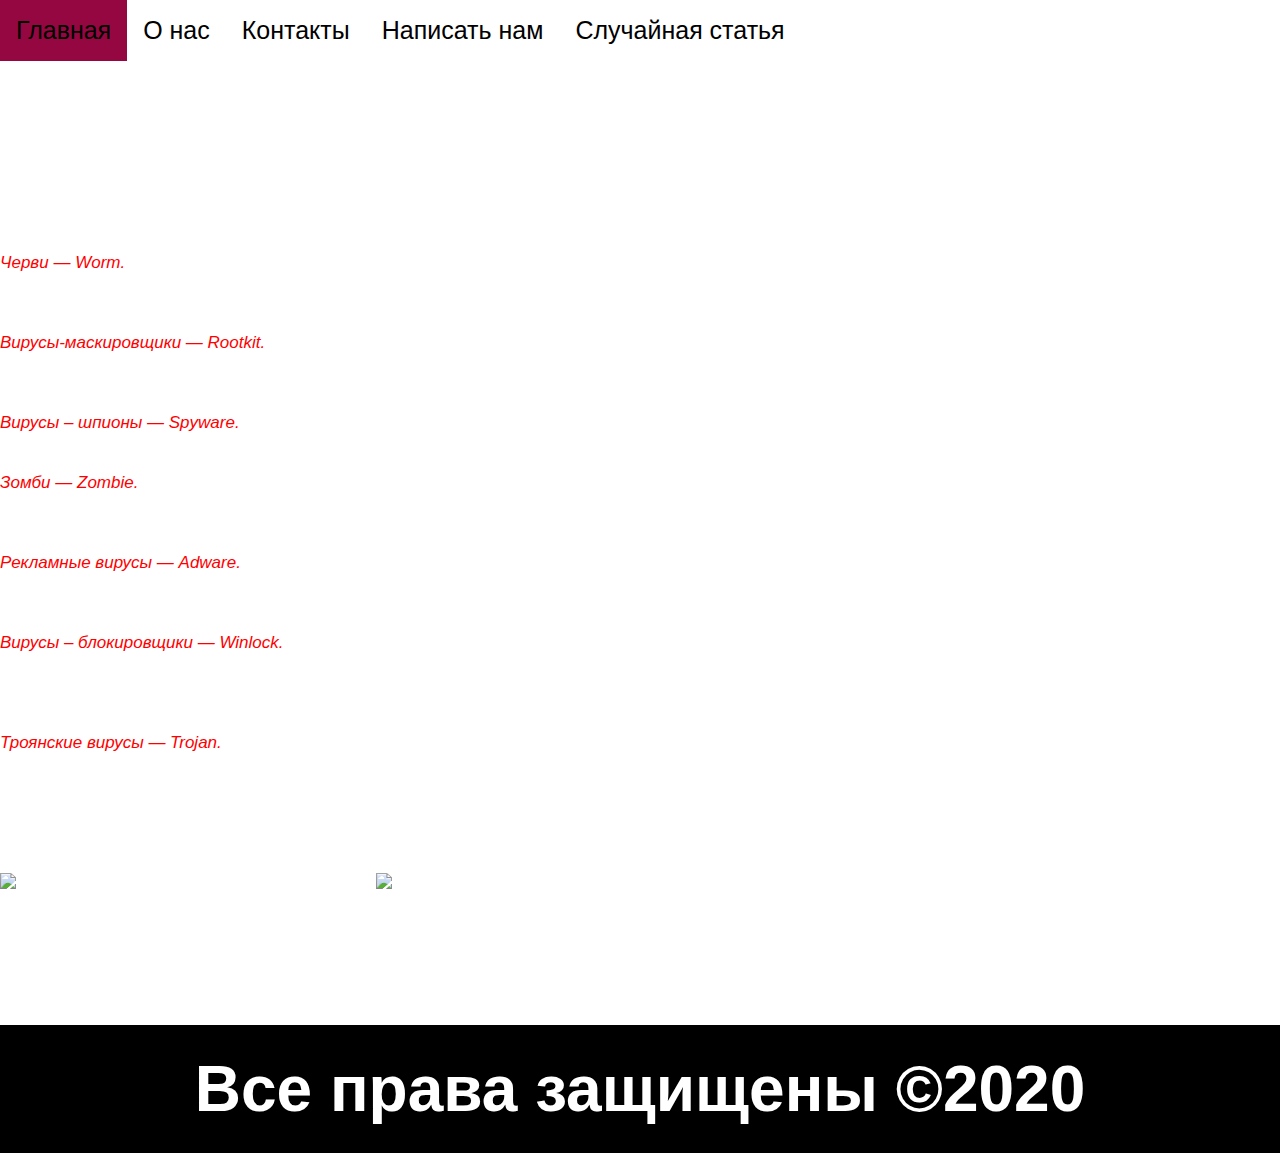
==== index.html @ 6163a580 "Add files via upload" ====
<!DOCTYPE html>

<html lang="en">

<head>

	<meta charset="UTF-8">

	<meta name="viewport" content="width=device-width, initial-scale=1.0">

	<title>ВсеВирусы</title>
     
    <link rel="stylesheet" href="https://tmk8686.github.io/Virusesinfo/style.css">

</head>

<header>

		<div id="navbar">

		<a href="https://tmk8686.github.io/Virusesinfo/index.html">Главная</a>

		<a href="https://tmk8686.github.io/Virusesinfo/aboutus.html">О нас</a>

		<a href="https://tmk8686.github.io/Virusesinfo/contacts.html">Контакты</a>

		<a href="mailto:tairalisheruly@mail.ru">Написать нам</a>

         <a href="https://tmk8686.github.io/Virusesinfo/contacts.html">Случайная статья</a>

	</div>

	</header>
	
<script>

	window.onscroll = function () {stickyNav()};

	var navbar = document.getElementById ("navbar");

    var stickyTop = navbar.offsetTop;

    function stickyNav () {

    	if (window.pageYOffset >= stickyTop) {

    		navbar.classList.add ("sticky")

    	} else {

    		navbar.classList.remove ("sticky");

    	}

    }

</script>

<body>
	
<div class="page">
     
     <h1>Виды компьютерных вирусов</h1>

	<main class="content">

     <p><i><font color="red">Черви — Worm.</i></font>

<br>Червь  – программа, которая делает копии самой себя. Ее вред заключается в захламлении компьютера, из-за чего он начинает работать медленнее. Отличительной особенностью червя является то, что он не может стать частью другой безвредной программы.</br>

<br><i><font color="red">Вирусы-маскировщики — Rootkit.</i></font>

Эти вирусы используются для сокрытия вредоносной активности. Они маскируют вредоносные программы, чтобы избежать их обнаружения антивирусными программами. Rootkit'ы также могут модифицировать операционную систему на компьютере и заменять основные ее функции, чтобы скрыть свое собственное присутствие и действия, которые предпринимает злоумышленник на зараженном компьютере.</br>

<br><i><font color="red">Вирусы – шпионы — Spyware.</i></font>

Шпионы собирают информацию о действиях и поведении пользователя. В основном их интересует информация — адреса, пароли, данные кредитных карт).</br>

<br><i><font color="red">Зомби — Zombie.</i></font>

Зомби позволяют злоумышленнику управлять компьютером пользователя. Компьютеры – зомби могут быть объединены в сеть —бот-нет) и использоваться для массовой атаки на сайты или рассылки спама. Пользователь может даже не догадываться, что его компьютер зомбирован и используется злоумышленником.</br>
</p>	

 <p><br><i><font color="red">Рекламные вирусы — Adware.</i></font>

Программы-рекламы, без ведома пользователей встраиваются в различное программное обеспечение с целью демонстрации рекламных объявлений. Как правило, программы-рекламы встроены в программное обеспечение, распространяющееся бесплатно. Реклама располагается в рабочем интерфейсе. Зачастую данные программы также собирают и переправляют своему разработчику персональную информацию о пользователе.</br>

<br><i><font color="red">Вирусы – блокировщики — Winlock.</i></font>
Такие программы блокирует пользователю доступ к операционной системе. При загрузке компьютера появляется окно,  в котором пользователя обвиняют в скачивании нелицензионного контента или нарушении авторских прав.  И под угрозой полного удаления всех данных с компьютера требуют отослать смс на номер телефона или пополнить его счет. Естественно, после перевода денег на счет злоумышленника, баннер никуда не пропадает.</br>

<br><i><font color="red">Троянские вирусы — Trojan.</i></font>

Троянская программа является самым опасным типом вирусов, так как она маскируется в других безвредных программах. И до того момента как пользователь не запустит эту самую безвредную программу,  троян не несет никакой опасности и обнаружить его нелегко. Троянская программа может нанести различный ущерб для компьютера. В основном трояны используются для кражи, изменения или удаления личных данных пользователя. Отличительной особенностью вируса-трояна является то, что он не может самостоятельно размножаться.</br>

<br>Современные антивирусные программы обладают необходимым функционалом для обнаружения и обезвреживания различных вирусных программ и обеспечивают надежную защиту компьютеру пользователя.</br> </p>
 	 <img src="image/image1.jpg" alt="Картинка не загрузилась.Обновите страницу">

 	 <img src="image/image2.jpg" alt="Картинка не загрузилась.Обновите страницу">


</main>

</div>



</body>

<footer>

    	<h1>Все права защищены &copy;2020</h1>
  
</footer>


</html>
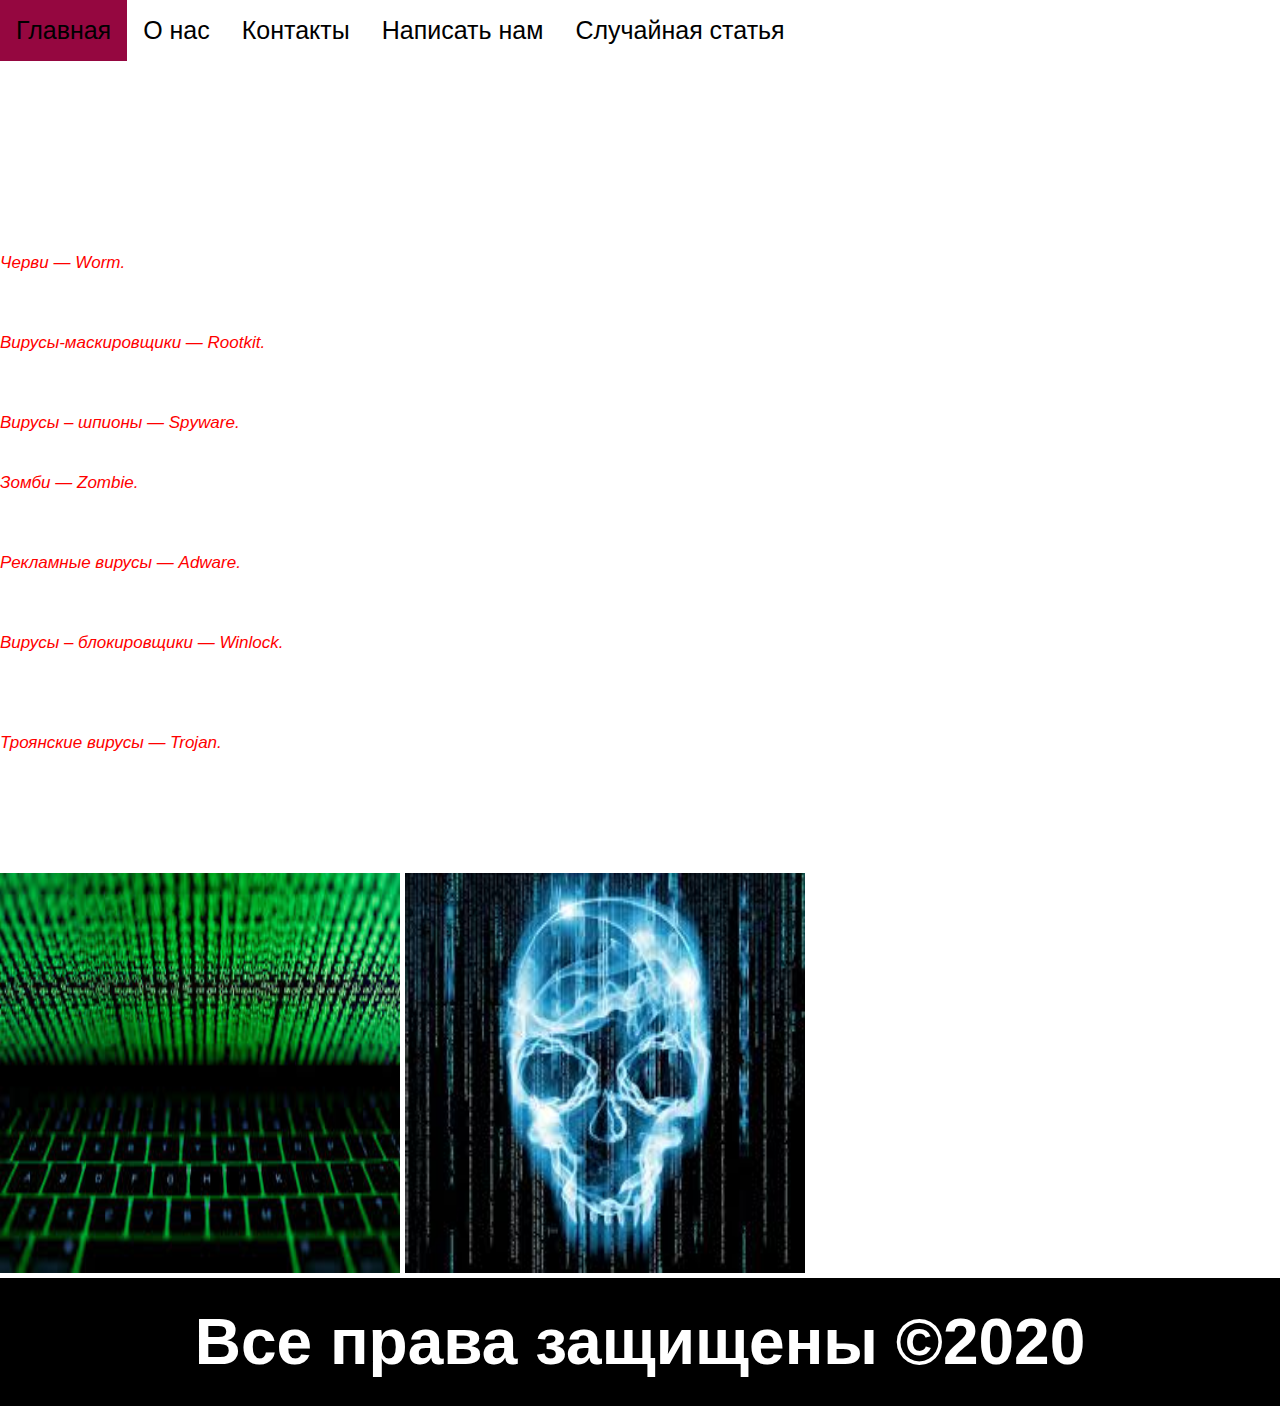
==== commit 294a53ef: "Update index.html" ====
--- a/index.html
+++ b/index.html
@@ -66,11 +66,11 @@
 
      <p><i><font color="red">Черви — Worm.</i></font>
 
-<br>Червь  – программа, которая делает копии самой себя. Ее вред заключается в захламлении компьютера, из-за чего он начинает работать медленнее. Отличительной особенностью червя является то, что он не может стать частью другой безвредной программы.</br>
+<br>Червь  – программа, которая делает копии самой себя. Ее вред заключается в захламлении компьютера, из-за чего он начинает работать медленнее. Отличительной особенностью червя является то, что он не может стать частью другой безвредной программы.</br></p>
 
 <br><i><font color="red">Вирусы-маскировщики — Rootkit.</i></font>
 
-Эти вирусы используются для сокрытия вредоносной активности. Они маскируют вредоносные программы, чтобы избежать их обнаружения антивирусными программами. Rootkit'ы также могут модифицировать операционную систему на компьютере и заменять основные ее функции, чтобы скрыть свое собственное присутствие и действия, которые предпринимает злоумышленник на зараженном компьютере.</br>
+Эти вирусы используются для сокрытия вредоносной активности. Они маскируют вредоносные программы, чтобы избежать их обнаружения антивирусными программами. Rootkit'ы также могут модифицировать операционную систему на компьютере и заменять основные ее функции, чтобы скрыть свое собственное присутствие и действия, которые предпринимает злоумышленник на зараженном компьютере.</br></p>
 
 <br><i><font color="red">Вирусы – шпионы — Spyware.</i></font>
 
@@ -78,24 +78,24 @@
 
 <br><i><font color="red">Зомби — Zombie.</i></font>
 
-Зомби позволяют злоумышленнику управлять компьютером пользователя. Компьютеры – зомби могут быть объединены в сеть —бот-нет) и использоваться для массовой атаки на сайты или рассылки спама. Пользователь может даже не догадываться, что его компьютер зомбирован и используется злоумышленником.</br>
+Зомби позволяют злоумышленнику управлять компьютером пользователя. Компьютеры – зомби могут быть объединены в сеть —бот-нет) и использоваться для массовой атаки на сайты или рассылки спама. Пользователь может даже не догадываться, что его компьютер зомбирован и используется злоумышленником.</br></p>
 </p>	
 
  <p><br><i><font color="red">Рекламные вирусы — Adware.</i></font>
 
-Программы-рекламы, без ведома пользователей встраиваются в различное программное обеспечение с целью демонстрации рекламных объявлений. Как правило, программы-рекламы встроены в программное обеспечение, распространяющееся бесплатно. Реклама располагается в рабочем интерфейсе. Зачастую данные программы также собирают и переправляют своему разработчику персональную информацию о пользователе.</br>
+Программы-рекламы, без ведома пользователей встраиваются в различное программное обеспечение с целью демонстрации рекламных объявлений. Как правило, программы-рекламы встроены в программное обеспечение, распространяющееся бесплатно. Реклама располагается в рабочем интерфейсе. Зачастую данные программы также собирают и переправляют своему разработчику персональную информацию о пользователе.</br></p>
 
 <br><i><font color="red">Вирусы – блокировщики — Winlock.</i></font>
-Такие программы блокирует пользователю доступ к операционной системе. При загрузке компьютера появляется окно,  в котором пользователя обвиняют в скачивании нелицензионного контента или нарушении авторских прав.  И под угрозой полного удаления всех данных с компьютера требуют отослать смс на номер телефона или пополнить его счет. Естественно, после перевода денег на счет злоумышленника, баннер никуда не пропадает.</br>
+Такие программы блокирует пользователю доступ к операционной системе. При загрузке компьютера появляется окно,  в котором пользователя обвиняют в скачивании нелицензионного контента или нарушении авторских прав.  И под угрозой полного удаления всех данных с компьютера требуют отослать смс на номер телефона или пополнить его счет. Естественно, после перевода денег на счет злоумышленника, баннер никуда не пропадает.</br></p>
 
 <br><i><font color="red">Троянские вирусы — Trojan.</i></font>
 
-Троянская программа является самым опасным типом вирусов, так как она маскируется в других безвредных программах. И до того момента как пользователь не запустит эту самую безвредную программу,  троян не несет никакой опасности и обнаружить его нелегко. Троянская программа может нанести различный ущерб для компьютера. В основном трояны используются для кражи, изменения или удаления личных данных пользователя. Отличительной особенностью вируса-трояна является то, что он не может самостоятельно размножаться.</br>
+Троянская программа является самым опасным типом вирусов, так как она маскируется в других безвредных программах. И до того момента как пользователь не запустит эту самую безвредную программу,  троян не несет никакой опасности и обнаружить его нелегко. Троянская программа может нанести различный ущерб для компьютера. В основном трояны используются для кражи, изменения или удаления личных данных пользователя. Отличительной особенностью вируса-трояна является то, что он не может самостоятельно размножаться.</br></p>
 
 <br>Современные антивирусные программы обладают необходимым функционалом для обнаружения и обезвреживания различных вирусных программ и обеспечивают надежную защиту компьютеру пользователя.</br> </p>
- 	 <img src="image/image1.jpg" alt="Картинка не загрузилась.Обновите страницу">
+ 	 <img src="[data-uri]" alt="Картинка не загрузилась.Обновите страницу">
 
- 	 <img src="image/image2.jpg" alt="Картинка не загрузилась.Обновите страницу">
+ 	 <img src="[data-uri]" alt="Картинка не загрузилась.Обновите страницу">
 
 
 </main>
@@ -113,4 +113,4 @@
 </footer>
 
 
-</html>+</html>
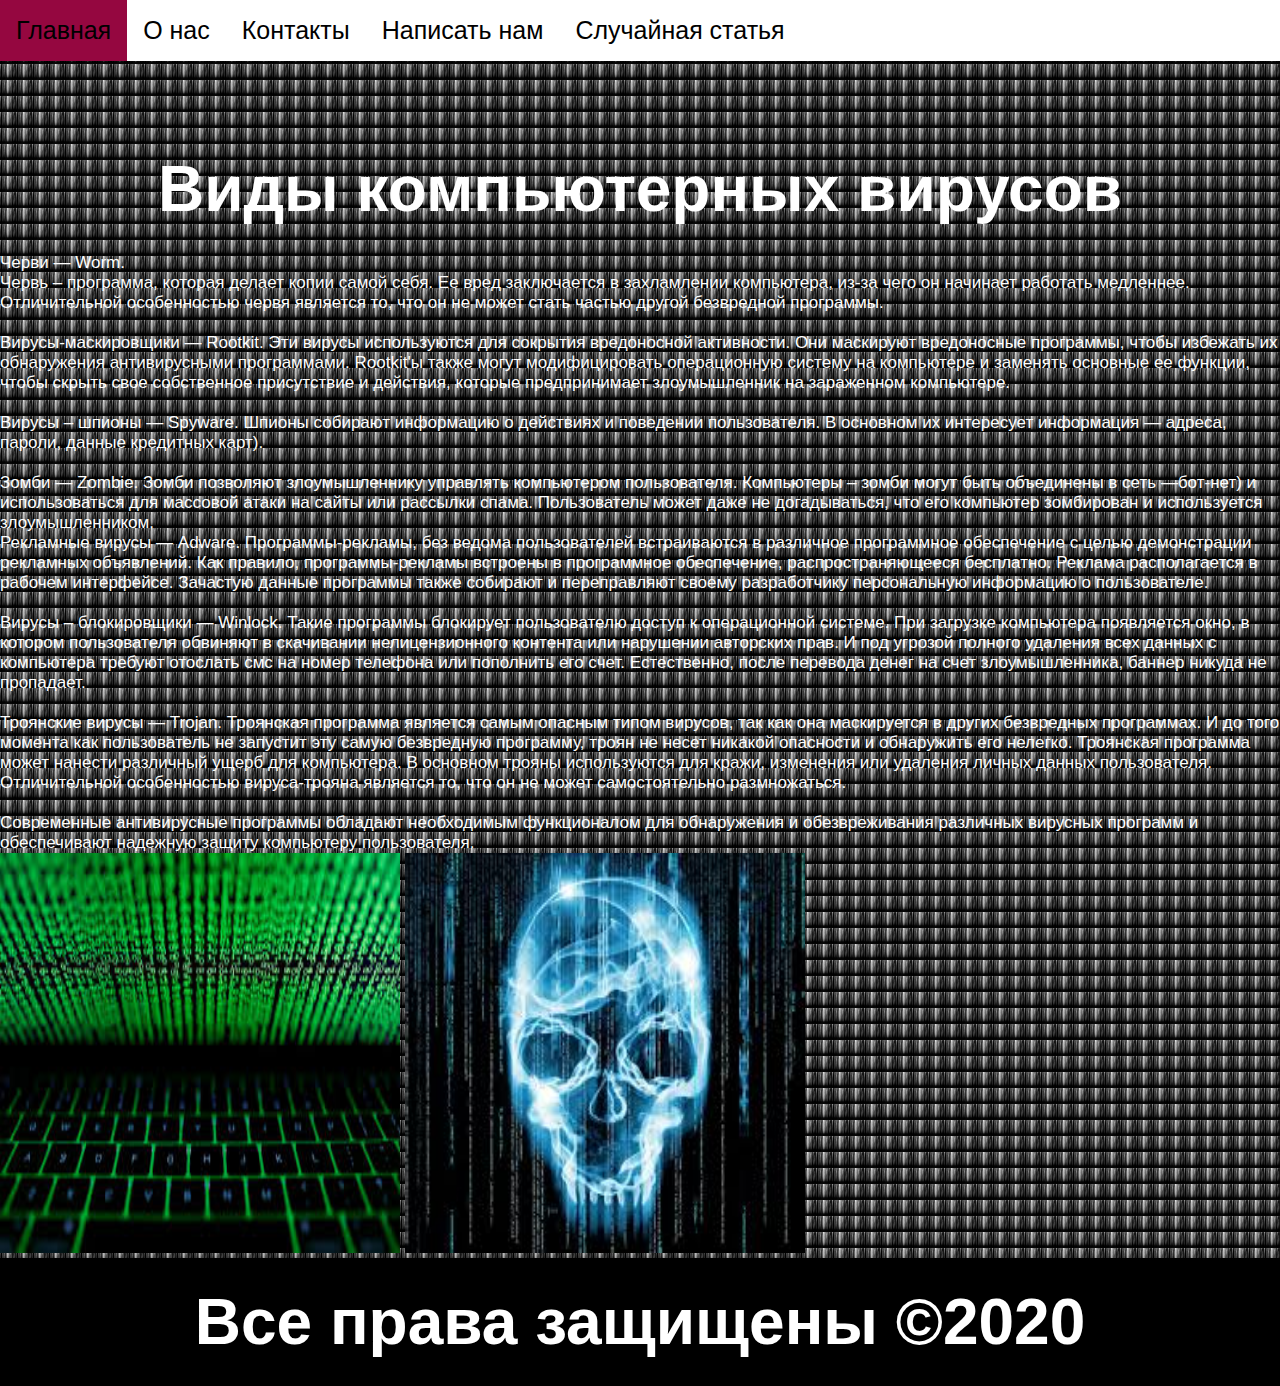
==== commit 9254d23e: "Update index.html" ====
--- a/index.html
+++ b/index.html
@@ -64,33 +64,33 @@
 
 	<main class="content">
 
-     <p><i><font color="red">Черви — Worm.</i></font>
+     <p>Черви — Worm.
 
-<br>Червь  – программа, которая делает копии самой себя. Ее вред заключается в захламлении компьютера, из-за чего он начинает работать медленнее. Отличительной особенностью червя является то, что он не может стать частью другой безвредной программы.</br></p>
+<br>Червь  – программа, которая делает копии самой себя. Ее вред заключается в захламлении компьютера, из-за чего он начинает работать медленнее. Отличительной особенностью червя является то, что он не может стать частью другой безвредной программы.</br>
 
-<br><i><font color="red">Вирусы-маскировщики — Rootkit.</i></font>
+<br>Вирусы-маскировщики — Rootkit.
 
-Эти вирусы используются для сокрытия вредоносной активности. Они маскируют вредоносные программы, чтобы избежать их обнаружения антивирусными программами. Rootkit'ы также могут модифицировать операционную систему на компьютере и заменять основные ее функции, чтобы скрыть свое собственное присутствие и действия, которые предпринимает злоумышленник на зараженном компьютере.</br></p>
+Эти вирусы используются для сокрытия вредоносной активности. Они маскируют вредоносные программы, чтобы избежать их обнаружения антивирусными программами. Rootkit'ы также могут модифицировать операционную систему на компьютере и заменять основные ее функции, чтобы скрыть свое собственное присутствие и действия, которые предпринимает злоумышленник на зараженном компьютере.</br>
 
-<br><i><font color="red">Вирусы – шпионы — Spyware.</i></font>
+<br>Вирусы – шпионы — Spyware.
 
 Шпионы собирают информацию о действиях и поведении пользователя. В основном их интересует информация — адреса, пароли, данные кредитных карт).</br>
 
-<br><i><font color="red">Зомби — Zombie.</i></font>
+<br>Зомби — Zombie.
 
-Зомби позволяют злоумышленнику управлять компьютером пользователя. Компьютеры – зомби могут быть объединены в сеть —бот-нет) и использоваться для массовой атаки на сайты или рассылки спама. Пользователь может даже не догадываться, что его компьютер зомбирован и используется злоумышленником.</br></p>
+Зомби позволяют злоумышленнику управлять компьютером пользователя. Компьютеры – зомби могут быть объединены в сеть —бот-нет) и использоваться для массовой атаки на сайты или рассылки спама. Пользователь может даже не догадываться, что его компьютер зомбирован и используется злоумышленником.</br>
 </p>	
 
- <p><br><i><font color="red">Рекламные вирусы — Adware.</i></font>
+ <p>Рекламные вирусы — Adware.
 
-Программы-рекламы, без ведома пользователей встраиваются в различное программное обеспечение с целью демонстрации рекламных объявлений. Как правило, программы-рекламы встроены в программное обеспечение, распространяющееся бесплатно. Реклама располагается в рабочем интерфейсе. Зачастую данные программы также собирают и переправляют своему разработчику персональную информацию о пользователе.</br></p>
+Программы-рекламы, без ведома пользователей встраиваются в различное программное обеспечение с целью демонстрации рекламных объявлений. Как правило, программы-рекламы встроены в программное обеспечение, распространяющееся бесплатно. Реклама располагается в рабочем интерфейсе. Зачастую данные программы также собирают и переправляют своему разработчику персональную информацию о пользователе.</br>
 
-<br><i><font color="red">Вирусы – блокировщики — Winlock.</i></font>
-Такие программы блокирует пользователю доступ к операционной системе. При загрузке компьютера появляется окно,  в котором пользователя обвиняют в скачивании нелицензионного контента или нарушении авторских прав.  И под угрозой полного удаления всех данных с компьютера требуют отослать смс на номер телефона или пополнить его счет. Естественно, после перевода денег на счет злоумышленника, баннер никуда не пропадает.</br></p>
+<br>Вирусы – блокировщики — Winlock.
+Такие программы блокирует пользователю доступ к операционной системе. При загрузке компьютера появляется окно,  в котором пользователя обвиняют в скачивании нелицензионного контента или нарушении авторских прав.  И под угрозой полного удаления всех данных с компьютера требуют отослать смс на номер телефона или пополнить его счет. Естественно, после перевода денег на счет злоумышленника, баннер никуда не пропадает.</br>
 
-<br><i><font color="red">Троянские вирусы — Trojan.</i></font>
+<br>Троянские вирусы — Trojan.
 
-Троянская программа является самым опасным типом вирусов, так как она маскируется в других безвредных программах. И до того момента как пользователь не запустит эту самую безвредную программу,  троян не несет никакой опасности и обнаружить его нелегко. Троянская программа может нанести различный ущерб для компьютера. В основном трояны используются для кражи, изменения или удаления личных данных пользователя. Отличительной особенностью вируса-трояна является то, что он не может самостоятельно размножаться.</br></p>
+Троянская программа является самым опасным типом вирусов, так как она маскируется в других безвредных программах. И до того момента как пользователь не запустит эту самую безвредную программу,  троян не несет никакой опасности и обнаружить его нелегко. Троянская программа может нанести различный ущерб для компьютера. В основном трояны используются для кражи, изменения или удаления личных данных пользователя. Отличительной особенностью вируса-трояна является то, что он не может самостоятельно размножаться.</br>
 
 <br>Современные антивирусные программы обладают необходимым функционалом для обнаружения и обезвреживания различных вирусных программ и обеспечивают надежную защиту компьютеру пользователя.</br> </p>
  	 <img src="[data-uri]" alt="Картинка не загрузилась.Обновите страницу">
